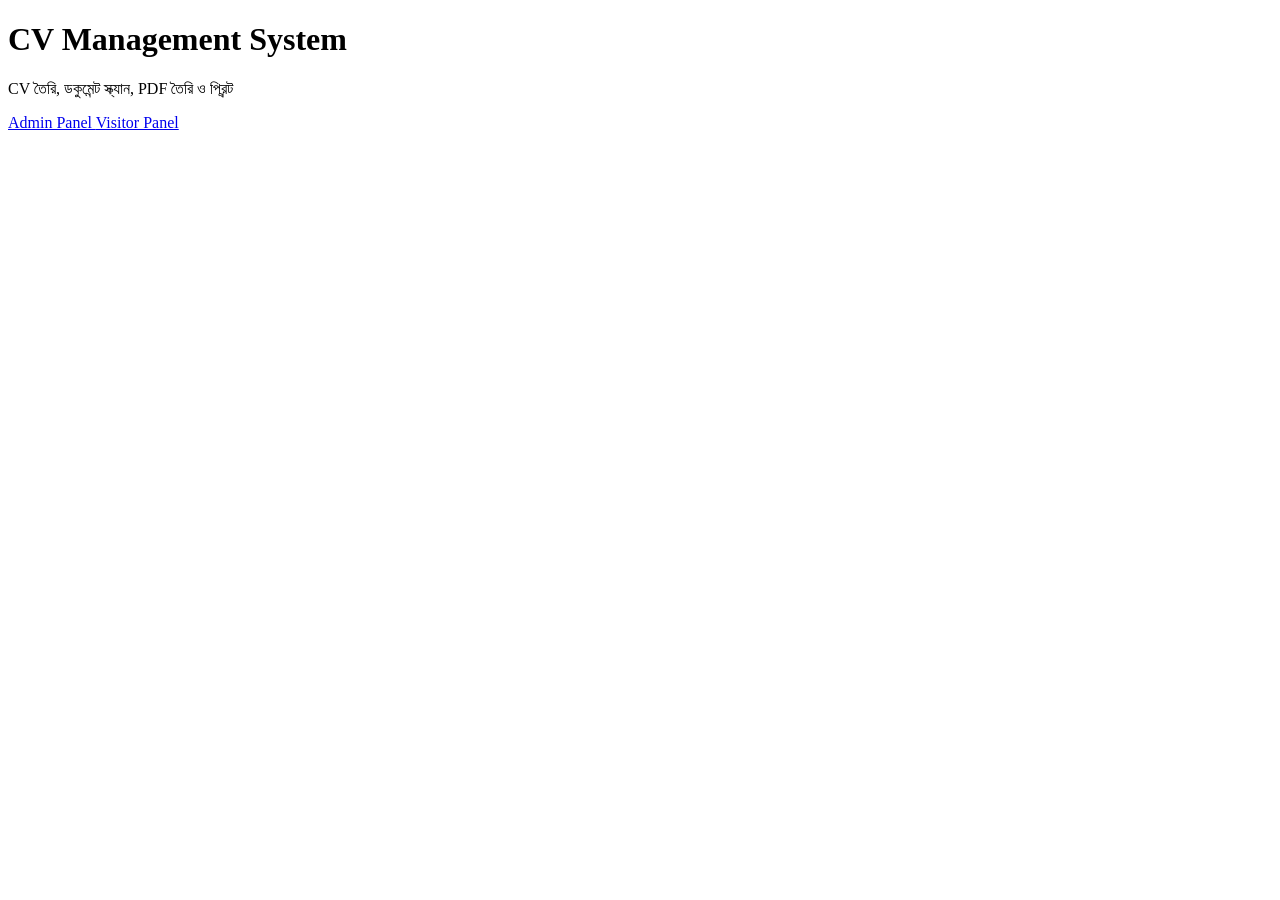
==== index.html @ 418259db "Add initial HTML structure for CV Management System" ====
<!DOCTYPE html>
<html lang="bn">
<head>
    <meta charset="UTF-8">
    <meta name="viewport" content="width=device-width, initial-scale=1.0">

    <title>CV Management System</title>

    <link rel="stylesheet" href="css/style.css">
</head>

<body>

    <div class="welcome-container">

        <div class="welcome-card">

            <h1>CV Management System</h1>

            <p>
                CV তৈরি, ডকুমেন্ট স্ক্যান, PDF তৈরি ও প্রিন্ট
            </p>

            <div class="access-buttons">

                <a href="admin/login.html" class="access-btn">
                    Admin Panel
                </a>

                <a href="visitor/login.html" class="access-btn">
                    Visitor Panel
                </a>

            </div>

        </div>

    </div>

</body>
</html>
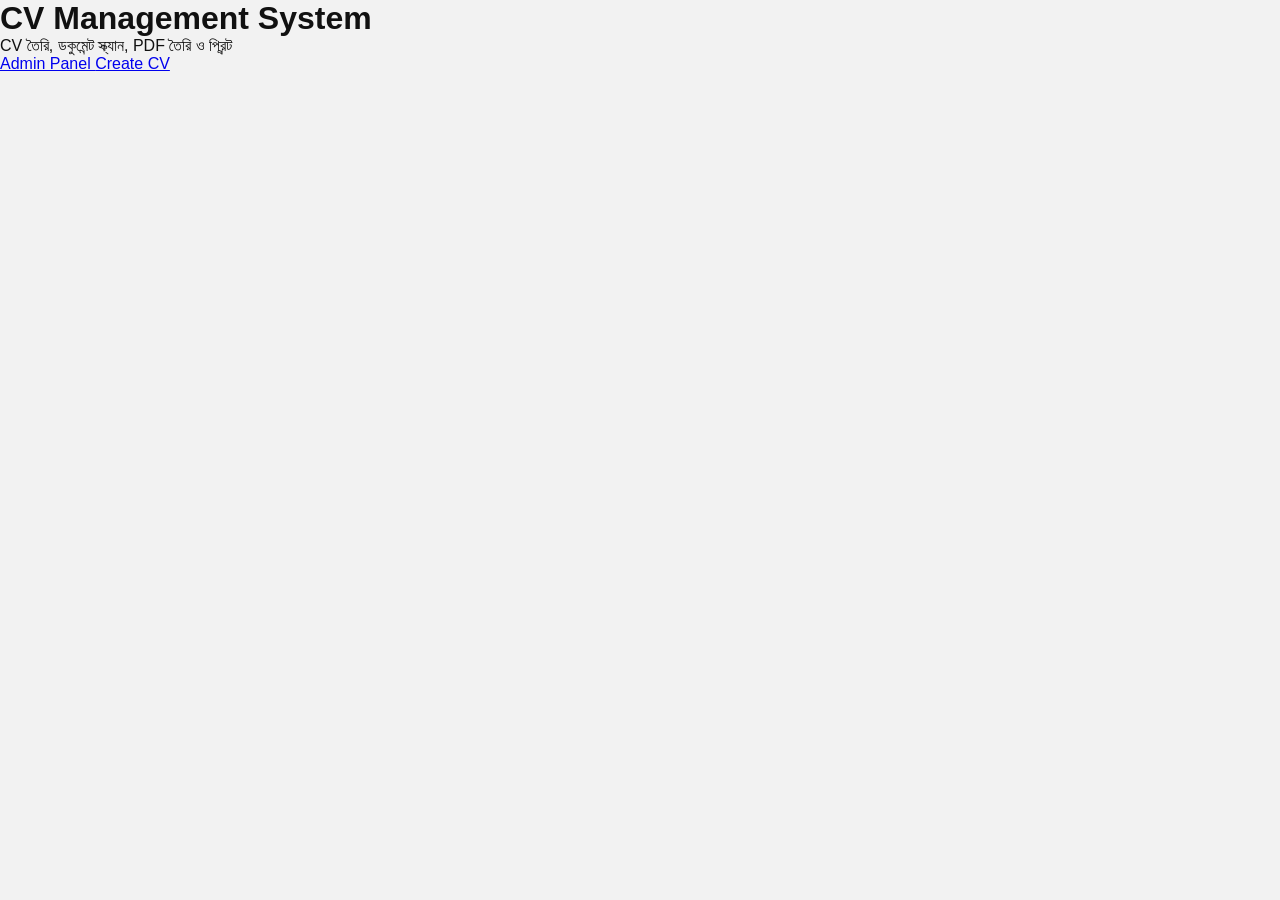
==== commit 3c2bc9d7: "Replace Visitor Panel link with Create CV link" ====
--- a/index.html
+++ b/index.html
@@ -27,8 +27,8 @@
                     Admin Panel
                 </a>
 
-                <a href="visitor/login.html" class="access-btn">
-                    Visitor Panel
+                <a href="admin/cv.html" class="access-btn">
+                    Create CV
                 </a>
 
             </div>
--- a/css/style.css
+++ b/css/style.css
@@ -0,0 +1,180 @@
+* {
+    box-sizing: border-box;
+    margin: 0;
+    padding: 0;
+}
+
+body {
+    font-family: Arial, sans-serif;
+    background: #f2f2f2;
+    color: #111;
+}
+
+.cv-container {
+    width: 210mm;
+    min-height: 297mm;
+    margin: 20px auto;
+    background: #fff;
+    position: relative;
+}
+
+/* =========================
+   PAGE 1 — PAD / TEMPLATE
+========================= */
+
+.cv-page {
+    width: 210mm;
+    height: 297mm;
+    position: relative;
+    overflow: hidden;
+}
+
+.pad-background {
+    position: absolute;
+    inset: 0;
+    width: 100%;
+    height: 100%;
+    object-fit: cover;
+    z-index: 1;
+}
+
+/* তথ্যগুলো Pad-এর উপর বসবে */
+.cv-field {
+    position: absolute;
+    z-index: 2;
+    background: transparent;
+    border: none;
+    outline: none;
+    color: #111;
+    font-size: 14px;
+    line-height: 1.3;
+    padding: 2px 4px;
+}
+
+.cv-field:focus {
+    background: rgba(255, 255, 255, 0.35);
+}
+
+/* =========================
+   PHOTO BOX
+========================= */
+
+.photo-area {
+    position: absolute;
+    z-index: 3;
+    overflow: hidden;
+    cursor: pointer;
+}
+
+.photo-area img {
+    width: 100%;
+    height: 100%;
+    object-fit: cover;
+    display: none;
+}
+
+.photo-area.has-photo img {
+    display: block;
+}
+
+.photo-placeholder {
+    width: 100%;
+    height: 100%;
+    display: flex;
+    align-items: center;
+    justify-content: center;
+    text-align: center;
+    font-size: 11px;
+    color: #777;
+    background: rgba(255, 255, 255, 0.35);
+    border: 1px dashed #777;
+}
+
+.photo-area.has-photo .photo-placeholder {
+    display: none;
+}
+
+.photo-input {
+    display: none;
+}
+
+/* =========================
+   OTHER PAGES
+========================= */
+
+.cv-page:not(:first-child) {
+    background: #fff;
+}
+
+/* =========================
+   BUTTONS
+========================= */
+
+.action-area {
+    width: 210mm;
+    margin: 15px auto;
+    display: flex;
+    justify-content: center;
+    gap: 10px;
+}
+
+.action-btn {
+    padding: 10px 18px;
+    border: none;
+    border-radius: 5px;
+    cursor: pointer;
+    font-size: 14px;
+}
+
+.action-btn:hover {
+    opacity: 0.9;
+}
+
+/* =========================
+   PRINT
+========================= */
+
+@media print {
+    body {
+        background: #fff;
+    }
+
+    .action-area {
+        display: none;
+    }
+
+    .cv-container {
+        margin: 0;
+        width: 210mm;
+    }
+
+    .cv-page {
+        page-break-after: always;
+        margin: 0;
+    }
+
+    .cv-field:focus {
+        background: transparent;
+    }
+
+    @page {
+        size: A4;
+        margin: 0;
+    }
+}
+
+/* =========================
+   MOBILE
+========================= */
+
+@media screen and (max-width: 800px) {
+    .cv-container {
+        transform-origin: top left;
+        margin-left: 0;
+    }
+
+    .action-area {
+        width: 100%;
+        flex-wrap: wrap;
+    }
+}
